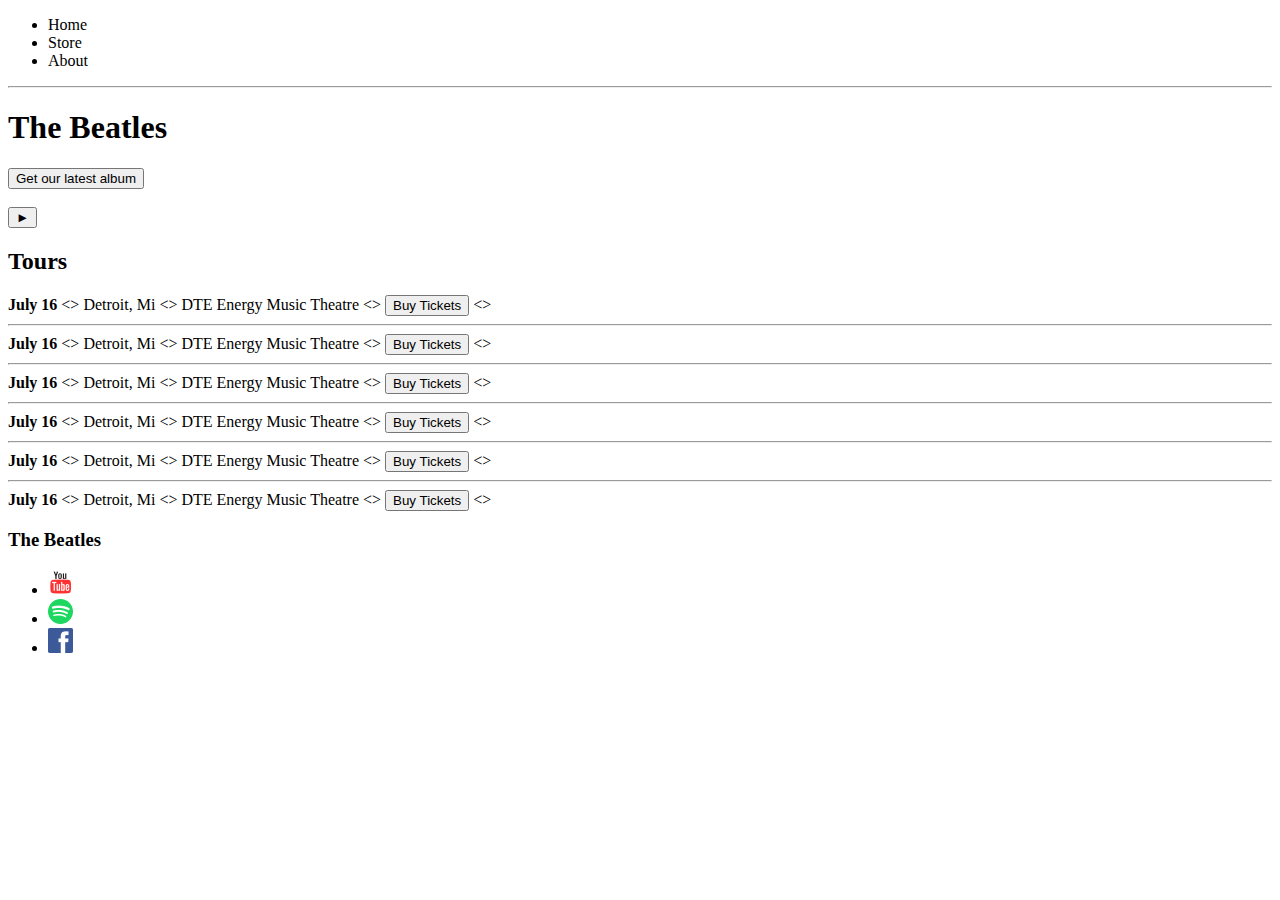
==== index.html @ 1e21095b "Initial commit" ====
<!DOCTYPE html>
<html lang="en">
<head>
    <title>The Beatles</title>
    <meta name="description" content="This is the description">
    <meta charset="UTF-8">
    <meta http-equiv="X-UA-Compatible" content="IE=edge">
    <meta name="viewport" content="width=device-width, initial-scale=1.0">
    <title>Document</title>
</head>
<body>
    <header>
        <!--  top nav bar -->
        <nav>
            <!-- <ul> = unordered list -->
            <ul>
                <!-- <li> = list items, can only be used in <ul> or <ol> -->
                <li>Home</li>
                <li>Store</li>
                <li>About</li>
            </ul>
        </nav>
        <!-- <hr> is the line that seprates the nav bar and the title. -->
        <hr>
        <!-- heading element -->
        <h1>The Beatles
        </h1>
        
        <button type="button"> Get our latest album</button>
        <br>
        <br>
        <!-- TODO Find a background img. -->
        <!-- playbutton entitiy -->
        <button type="button">&#9658 </button>
    </header>
    <section>
        <h2>Tours</h2>
        <!-- outside div is the entire block -->
        <div>
            <!-- inside div is the single row-->
            <div>
                <strong>July 16</strong>
                &lt;&gt;
                <span>Detroit, Mi</span>
                &lt;&gt;
                <span>DTE Energy Music Theatre</span>
                &lt;&gt;
                <button type="button">Buy Tickets</button>
                &lt;&gt;
                <hr>
            </div>
            <div>
                <strong>July 16</strong>
                &lt;&gt;
                <span>Detroit, Mi</span>
                &lt;&gt;
                <span>DTE Energy Music Theatre</span>
                &lt;&gt;
                <button type="button">Buy Tickets</button>
                &lt;&gt;
                <hr>
            </div>
            <div>
                <strong>July 16</strong>
                &lt;&gt;
                <span>Detroit, Mi</span>
                &lt;&gt;
                <span>DTE Energy Music Theatre</span>
                &lt;&gt;
                <button type="button">Buy Tickets</button>
                &lt;&gt;
                <hr>
            </div>
            <div>
                <strong>July 16</strong>
                &lt;&gt;
                <span>Detroit, Mi</span>
                &lt;&gt;
                <span>DTE Energy Music Theatre</span>
                &lt;&gt;
                <button type="button">Buy Tickets</button>
                &lt;&gt;
                <hr>
            </div>
            <div>
                <strong>July 16</strong>
                &lt;&gt;
                <span>Detroit, Mi</span>
                &lt;&gt;
                <span>DTE Energy Music Theatre</span>
                &lt;&gt;
                <button type="button">Buy Tickets</button>
                &lt;&gt;
                <hr>
            </div>
            <div>
                <strong>July 16</strong>
                &lt;&gt;
                <span>Detroit, Mi</span>
                &lt;&gt;
                <span>DTE Energy Music Theatre</span>
                &lt;&gt;
                <button type="button">Buy Tickets</button>
                &lt;&gt;
                
            </div>
                

        </div>
    </section>

    <!-- this is the Footer -->
    <footer>

        <h3>The Beatles</h3>
        <ul>
            <li><img src="img/YouTube Logo.png"></li>
            <li><img src="img/Spotify Logo.png " ></li>
            <li><img src="img/Facebook Logo.png"></li>
        </ul>
    </footer>
   
</body>
</html>
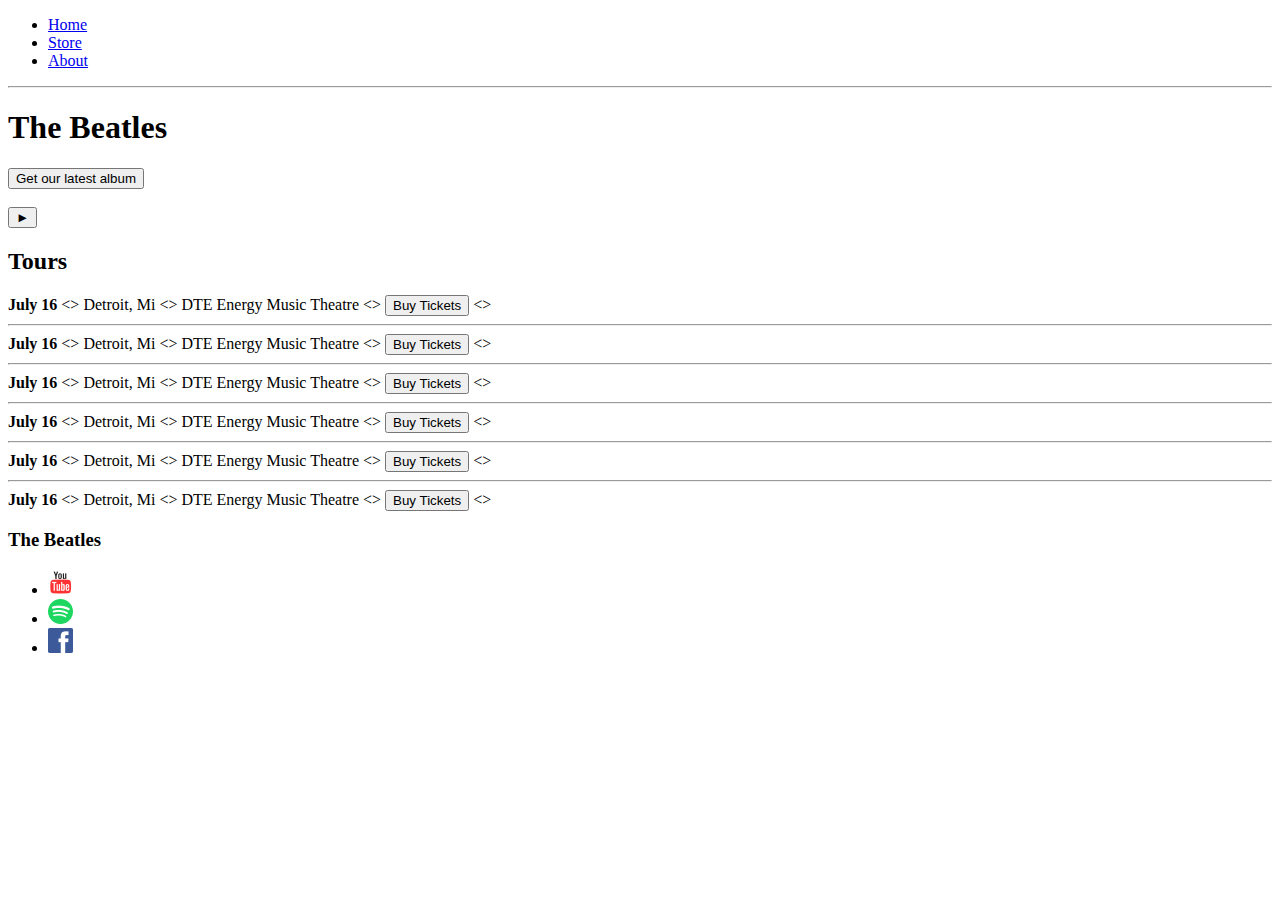
==== commit 22dac9e2: "navbar" ====
--- a/index.html
+++ b/index.html
@@ -15,9 +15,9 @@
             <!-- <ul> = unordered list -->
             <ul>
                 <!-- <li> = list items, can only be used in <ul> or <ol> -->
-                <li>Home</li>
-                <li>Store</li>
-                <li>About</li>
+                    <li><a href="index.html">Home</a></li>
+                    <li><a href="store.html">Store</a></li>
+                    <li><a href="about.html">About</a></li>
             </ul>
         </nav>
         <!-- <hr> is the line that seprates the nav bar and the title. -->
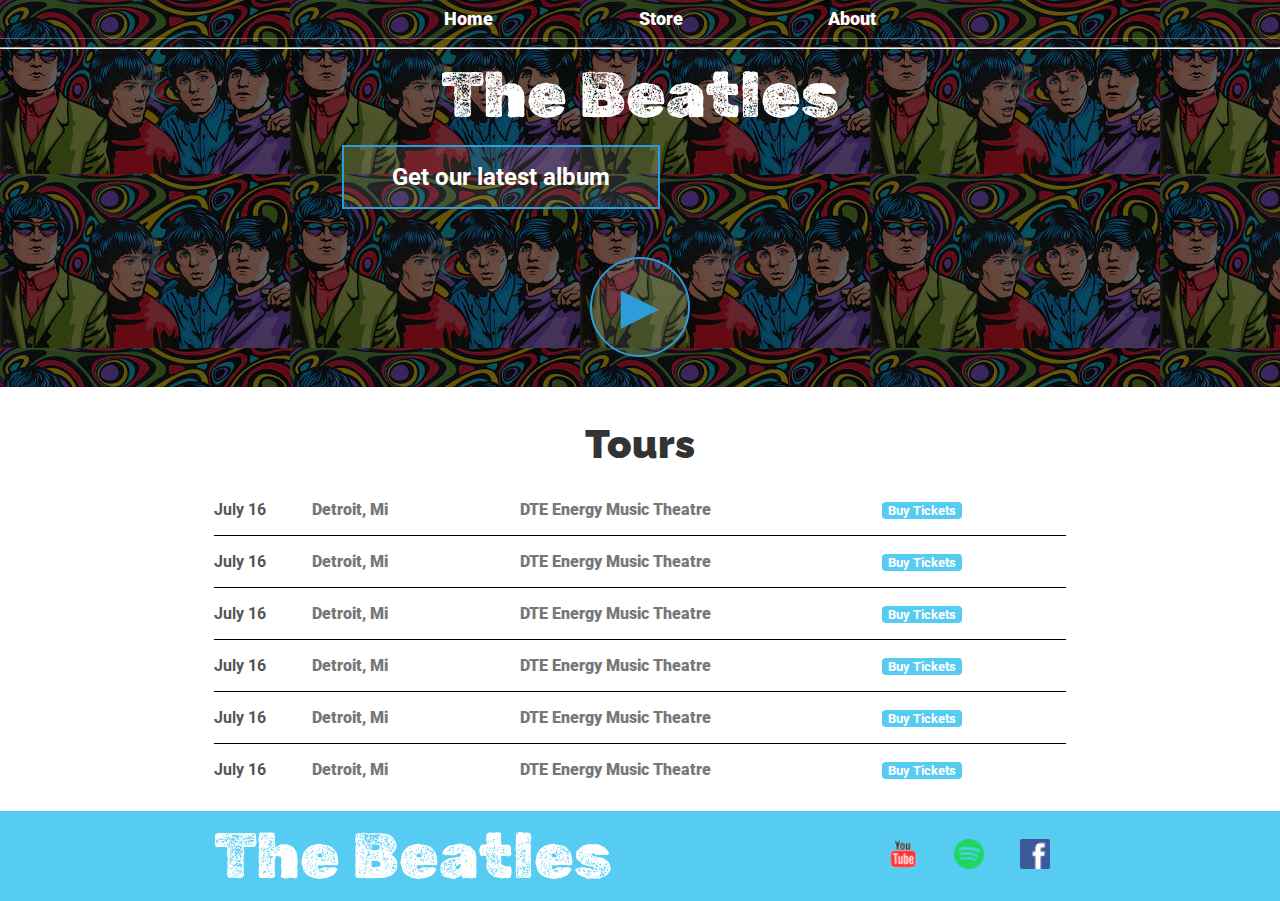
==== commit 68f96467: "finished CSS for tour and about" ====
--- a/index.html
+++ b/index.html
@@ -6,12 +6,13 @@
     <meta charset="UTF-8">
     <meta http-equiv="X-UA-Compatible" content="IE=edge">
     <meta name="viewport" content="width=device-width, initial-scale=1.0">
+    <link rel="stylesheet" href="style.css" >
     <title>Document</title>
 </head>
 <body>
-    <header>
+    <header class="main-header">
         <!--  top nav bar -->
-        <nav>
+        <nav class="nav main-nav"> 
             <!-- <ul> = unordered list -->
             <ul>
                 <!-- <li> = list items, can only be used in <ul> or <ol> -->
@@ -23,85 +24,79 @@
         <!-- <hr> is the line that seprates the nav bar and the title. -->
         <hr>
         <!-- heading element -->
-        <h1>The Beatles
+        <h1 class="band-name band-name-large"> The Beatles
         </h1>
-        
-        <button type="button"> Get our latest album</button>
-        <br>
-        <br>
-        <!-- TODO Find a background img. -->
+        <div class="container">
+        <button class= "btn btn-header"  type="button"> Get our latest album</button>
+    </div>
         <!-- playbutton entitiy -->
-        <button type="button">&#9658 </button>
+        <button class="btn btn-header btn-play" type="button">&#9658 </button>
     </header>
-    <section>
-        <h2>Tours</h2>
+    <section class="content-section container">
+        <h2 class="section-header">Tours</h2>
         <!-- outside div is the entire block -->
         <div>
             <!-- inside div is the single row-->
-            <div>
-                <strong>July 16</strong>
-                &lt;&gt;
-                <span>Detroit, Mi</span>
-                &lt;&gt;
-                <span>DTE Energy Music Theatre</span>
-                &lt;&gt;
-                <button type="button">Buy Tickets</button>
-                &lt;&gt;
-                <hr>
+            <!-- add in actual dates? JS? -->
+            <div class="tour-row">
+                <span class="tour-item tour-date">July 16</span>
+                
+                <span class="tour-item tour-city">Detroit, Mi</span>
+                
+                <span class="tour-item tour-venue">DTE Energy Music Theatre</span>
+                
+                <button  type="button" class="btn-tour-item tour-btn btn-primary">Buy Tickets</button>
+                
             </div>
-            <div>
-                <strong>July 16</strong>
-                &lt;&gt;
-                <span>Detroit, Mi</span>
-                &lt;&gt;
-                <span>DTE Energy Music Theatre</span>
-                &lt;&gt;
-                <button type="button">Buy Tickets</button>
-                &lt;&gt;
-                <hr>
+            <div class="tour-row">
+                <span class="tour-item tour-date">July 16</span>
+                
+                <span class="tour-item tour-city">Detroit, Mi</span>
+                
+                <span class="tour-item tour-venue">DTE Energy Music Theatre</span>
+                
+                <button  type="button" class="btn-tour-item tour-btn btn-primary" >Buy Tickets</button>
+                
             </div>
-            <div>
-                <strong>July 16</strong>
-                &lt;&gt;
-                <span>Detroit, Mi</span>
-                &lt;&gt;
-                <span>DTE Energy Music Theatre</span>
-                &lt;&gt;
-                <button type="button">Buy Tickets</button>
-                &lt;&gt;
-                <hr>
+            <div class="tour-row">
+                <span class="tour-item tour-date">July 16</span>
+                
+                <span class="tour-item tour-city">Detroit, Mi</span>
+                
+                <span class="tour-item tour-venue">DTE Energy Music Theatre</span>
+                
+                <button  type="button" class="btn-tour-item tour-btn btn-primary" >Buy Tickets</button>
+                
             </div>
-            <div>
-                <strong>July 16</strong>
-                &lt;&gt;
-                <span>Detroit, Mi</span>
-                &lt;&gt;
-                <span>DTE Energy Music Theatre</span>
-                &lt;&gt;
-                <button type="button">Buy Tickets</button>
-                &lt;&gt;
-                <hr>
+            <div class="tour-row">
+                <span class="tour-item tour-date">July 16</span>
+                
+                <span class="tour-item tour-city">Detroit, Mi</span>
+                
+                <span class="tour-item tour-venue">DTE Energy Music Theatre</span>
+                
+                <button  type="button" class="btn-tour-item tour-btn btn-primary">Buy Tickets</button>
+                
             </div>
-            <div>
-                <strong>July 16</strong>
-                &lt;&gt;
-                <span>Detroit, Mi</span>
-                &lt;&gt;
-                <span>DTE Energy Music Theatre</span>
-                &lt;&gt;
-                <button type="button">Buy Tickets</button>
-                &lt;&gt;
-                <hr>
+            
+            <div class="tour-row">
+                <span class="tour-item tour-date">July 16</span>
+                
+                <span class="tour-item tour-city">Detroit, Mi</span>
+                
+                <span class="tour-item tour-venue">DTE Energy Music Theatre</span>
+                
+                <button  type="button" class="btn-tour-item tour-btn btn-primary" >Buy Tickets</button>
+                
             </div>
-            <div>
-                <strong>July 16</strong>
-                &lt;&gt;
-                <span>Detroit, Mi</span>
-                &lt;&gt;
-                <span>DTE Energy Music Theatre</span>
-                &lt;&gt;
-                <button type="button">Buy Tickets</button>
-                &lt;&gt;
+            <div class="tour-row">
+                <span class="tour-item tour-date">July 16</span>
+                
+                <span class="tour-item tour-city">Detroit, Mi</span>
+                
+                <span class="tour-item tour-venue">DTE Energy Music Theatre</span>
+                
+                <button  type="button" class="btn-tour-item tour-btn btn-primary" >Buy Tickets</button>
                 
             </div>
                 
@@ -110,15 +105,29 @@
     </section>
 
     <!-- this is the Footer -->
-    <footer>
-
-        <h3>The Beatles</h3>
-        <ul>
-            <li><img src="img/YouTube Logo.png"></li>
-            <li><img src="img/Spotify Logo.png " ></li>
-            <li><img src="img/Facebook Logo.png"></li>
-        </ul>
-    </footer>
+    <footer class="main-footer">
+        <div class="container main-footer-container">
+                <h3 class="band-name">The Beatles</h3>
+                <ul class="nav footer-nav">
+                    <!-- adding target="_blank opens buttons on a new tab" -->
+                    <li>
+                        <a href="https://YouTube.com" target="_blank">
+                            <img src="img/YouTube Logo.png">
+                        </a>
+                        </li>
+                       <li>
+                        <a href="https://Spotify.com" target="_blank">
+                            <img src="img/Spotify Logo.png " >
+                        </a>
+                        </li>
+                       <li>
+                        <a href="https://Facebook.com" target="_blank">
+                            <img src="img/Facebook Logo.png">
+                        </a>
+                        </li>
+                </ul>
+            </div>
+            </footer>
    
 </body>
 </html>--- a/style.css
+++ b/style.css
@@ -0,0 +1,208 @@
+/* imports google Font */
+@import url('https://fonts.googleapis.com/css2?family=Roboto:wght@100&display=swap');
+
+@import url('https://fonts.googleapis.com/css2?family=Rubik+Dirt&display=swap');
+@import url('https://fonts.googleapis.com/css2?family=Raleway:wght@200&display=swap');
+
+
+*
+{
+    box-sizing: border-box;
+    font-family: 'Roboto', sans-serif;
+    font-weight: bolder;
+    color: #777;
+    
+}
+
+html, body {
+    margin: 0;
+    padding: 0;
+}
+
+.nav ul {
+    margin: 0;
+}
+.nav li {
+    display: inline;
+}
+
+.nav a {
+    display: inline-block;
+    padding: .5em;
+    color: white;
+    text-decoration: none;
+}
+
+.main-nav {
+    text-align: center;
+    font-size: 1.1em;
+    font-weight: lighter;
+    border-bottom: 1px solid rgba(255, 255, 255, .3);
+}
+
+.main-nav li {
+    padding: 0 5%;
+}
+.nav a:hover {
+    background-color: rgba(255, 255, 255, .3);
+}
+
+
+.main-header {
+    background-color: rgba(0, 0, 0, .6);
+    background-image: url(img/trippyAbout.jpg) ;
+    background-blend-mode: multiply;
+    /* background-size: cover; */
+    padding-bottom:  30px;
+    
+
+}
+
+.band-name {
+    text-align: center;
+    margin: 0;
+    font-size: 4em;
+    font-family: 'Rubik Dirt', cursive;
+    font-weight: normal;
+    color: white;
+}
+
+.band-name-larger {
+    font-size:  9em;
+}
+
+.content-section {
+    margin: 1em;
+
+}
+
+.container {
+    max-width: 900px;
+    margin: 0 auto;
+    padding: 0 1.5em;
+}
+
+.section-header {
+    font-family: 'Raleway', sans-serif;
+    font-weight: bolder;
+    color: #333;
+    text-align: center;
+    font-size: 2.5em;
+}
+
+.about-img {
+    float: left;
+    height: 200px;
+    width: 200px;
+    margin: 15px;
+    border-radius: 50%;
+}
+
+.main-footer {
+    background-color: #56ccf2;
+    color: white;
+    padding: .25em;
+}
+
+.main-footer-container{
+    display: flex;
+    align-items: center;
+}
+
+.main-footer-container ul {
+    flex-grow: 1;
+    text-align: end;
+}
+
+.footer-nav li {
+    padding: 0 .5em;
+}
+
+.footer-nav img {
+    width: 30px;
+    height: 30px;
+}
+
+.btn {
+    text-align: center;
+    vertical-align: middle;
+    padding: .67em;
+    cursor: pointer;
+}
+
+.btn-header {
+    margin: .5em 15% 2em 15%;
+    color: white;
+    border: 2px solid #2d9cd8;
+    background-color: rgba(255, 255, 255, .1);
+    border-radius: 0;
+    font-size: 1.5em;
+    font-weight: lighter;
+    padding-left: 2em;
+    padding-right: 2em;
+
+
+}
+
+.btn-header:hover {
+    background-color: rgba(255, 255, 255, .3);
+}
+
+.btn-play {
+    display: block;
+    margin: 0 auto;
+    color: #2d9cd8;
+    font-size: 4em;
+    border-radius: 50%;
+    padding: 0;
+    width: 100px;
+    height: 100px;
+}
+
+.tour-row {
+    border-bottom: 1px solid black;
+    padding-bottom: 1em;
+    margin-bottom: 1em;
+}
+
+.tour-row:last-child {
+    border-bottom: none;
+}
+
+.tour-item {
+    display: inline-block;
+    padding-right: .5em;
+
+}
+
+.tour-date {
+    color: #555;
+    font-weight: bold;
+    width: 11%;
+
+}
+
+.tour-city {
+    width: 24%;
+}
+
+.tour-venue {
+    width:42%
+}
+
+.tour-btn {
+    max-width: 19%;
+}
+
+.btn-primary {
+    color: white;
+    background-color: #56ccf2;
+    border: none;
+    border-radius: .3em;
+    font-weight: bold;
+
+}
+
+.btn-primary:hover {
+background-color: #2d9cdb;
+}